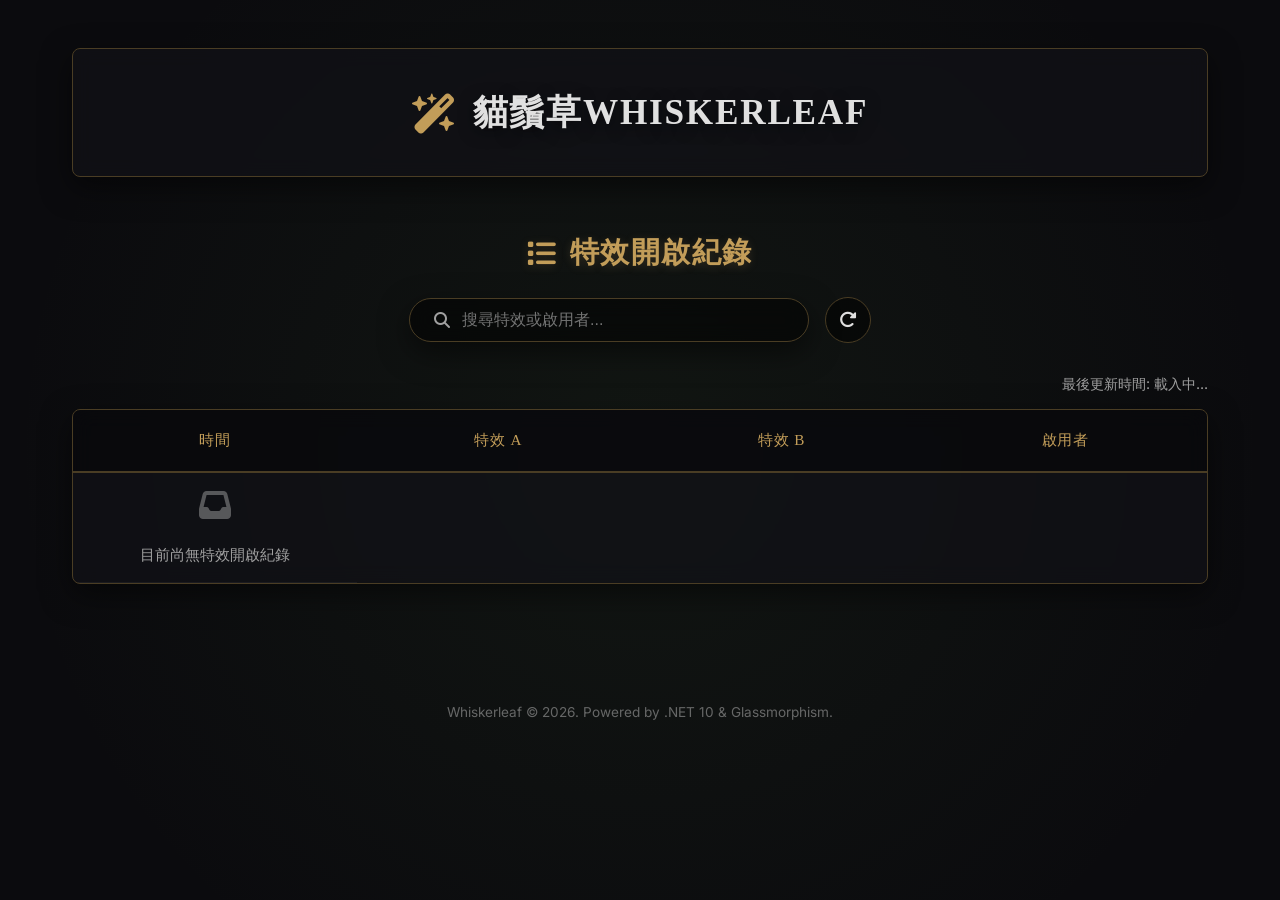
==== effects/index.html @ 4f3418e1 "Update new files." ====
<!DOCTYPE html>
<html lang="zh-TW">
<head>
    <meta charset="UTF-8">
    <meta name="viewport" content="width=device-width, initial-scale=1.0">
    <title>貓鬚草Whiskerleaf-公會特效紀錄</title>
    <link rel="stylesheet" href="style.css">
    <link href="https://fonts.googleapis.com/css2?family=Inter:wght@400;500;600;700&display=swap" rel="stylesheet">
    <link href="https://fonts.googleapis.com/css2?family=Outfit:wght@500;700&display=swap" rel="stylesheet">
    <link rel="stylesheet" href="https://cdnjs.cloudflare.com/ajax/libs/font-awesome/6.4.0/css/all.min.css">
    <link rel="icon" href="data:image/svg+xml,<svg xmlns=%22http://www.w3.org/2000/svg%22 viewBox=%220 0 100 100%22><text y=%22.9em%22 font-size=%2290%22>✨</text></svg>">
</head>
<body>


    <div class="container">
        <header class="glass-panel header">
            <div class="logo">
                <i class="fa-solid fa-wand-magic-sparkles"></i>
                <h1>貓鬚草Whiskerleaf</h1>
            </div>
        </header>

        <main class="content-area">
            <section id="history-tab" class="tab-content active">
                <div class="section-header">
                    <h2><i class="fa-solid fa-list"></i> 特效開啟紀錄</h2>
                    <div class="controls">
                        <div class="search-box glass-panel">
                            <i class="fa-solid fa-magnifying-glass"></i>
                            <input type="text" id="search-history" placeholder="搜尋特效或啟用者...">
                        </div>
                        <button class="refresh-btn" id="refresh-history"><i class="fa-solid fa-rotate-right"></i></button>
                    </div>
                </div>
                
                <p class="last-updated-text" id="lastUpdated" style="margin-bottom: 15px; color: var(--text-secondary); font-size: 0.9em; text-align: right;">最後更新時間: 載入中...</p>

                <div class="table-container glass-panel">
                    <table class="history-table">
                        <thead>
                            <tr>
                                <th style="width: 25%">時間</th>
                                <th style="width: 25%">特效 A</th>
                                <th style="width: 25%">特效 B</th>
                                <th style="width: 25%">啟用者</th>
                            </tr>
                        </thead>
                        <tbody id="history-tbody">
                            <tr>
                                <td colspan="4">
                                    <div class="loading-state">
                                        <div class="spinner"></div>
                                        <p>載入特效紀錄中...</p>
                                    </div>
                                </td>
                            </tr>
                        </tbody>
                    </table>
                </div>
                <div class="pagination" id="pagination">
                    <!-- 分頁將由 JS 生成 -->
                </div>
            </section>
        </main>
        
        <footer>
            <p>Whiskerleaf &copy; 2026. Powered by .NET 10 & Glassmorphism.</p>
        </footer>
    </div>

    <script src="app.js"></script>
</body>
</html>
---- effects/style.css ----
:root {
    --ffxiv-gold: #c29d59;
    --ffxiv-gold-bright: #e5c382;
    --ffxiv-dark-bg: rgba(18, 18, 24, 0.9);
    --ffxiv-border: #4a3d24;
    --text-primary: #e0e0e0;
    --text-secondary: #a0a0a0;
    --glass-bg: rgba(18, 18, 24, 0.7);
    
    /* Semantic Colors */
    --accent-color: var(--ffxiv-gold);
    --accent-hover: var(--ffxiv-gold-bright);
    --success-color: #10b981;
    --warning-color: #f59e0b;
    --idle-color: #64748b;
}

* {
    margin: 0;
    padding: 0;
    box-sizing: border-box;
}

body {
    font-family: 'Inter', 'Noto Sans TC', sans-serif;
    background-color: #0b0b0e;
    background-image: radial-gradient(circle at 50% 50%, rgba(78, 122, 60, 0.1) 0, transparent 80%), url('https://www.transparenttextures.com/patterns/dark-matter.png');
    color: var(--text-primary);
    min-height: 100vh;
    overflow-x: hidden;
    position: relative;
}

h1, h2, h3, .ffxiv-font {
    font-family: 'Georgia', serif;
    letter-spacing: 0.05em;
    text-transform: uppercase;
}

/* Glassmorphism Panel (FFXIV Style) */
.glass-panel {
    background: var(--glass-bg);
    backdrop-filter: blur(10px);
    -webkit-backdrop-filter: blur(10px);
    border: 1px solid var(--ffxiv-border);
    border-radius: 8px; /* Slightly sharper corners for a more game-UI feel */
    box-shadow: 0 10px 30px rgba(0, 0, 0, 0.5);
    transition: transform 0.3s ease, box-shadow 0.3s ease, border-color 0.3s ease;
}

/* Add hover effect to cards/panels if they act as containers */
.glass-panel:hover {
    border-color: rgba(194, 157, 89, 0.5);
    box-shadow: 0 15px 40px rgba(194, 157, 89, 0.1);
}

.container {
    max-width: 1200px;
    margin: 0 auto;
    padding: 3rem 2rem;
    display: flex;
    flex-direction: column;
    gap: 3.5rem;
}

/* Header */
.header {
    display: flex;
    align-items: center;
    justify-content: center;
    padding: 2.5rem 2rem;
}

.logo {
    display: flex;
    align-items: center;
    gap: 1rem;
    color: var(--ffxiv-gold);
}

.logo i {
    font-size: 2.5rem;
}

.logo h1 {
    font-size: 2.2rem;
    font-weight: 700;
    margin: 0;
    color: var(--text-primary);
    text-shadow: 0 4px 15px rgba(0, 0, 0, 0.5);
}

/* Content Area */
.content-area {
    display: flex;
    flex-direction: column;
    gap: 1.5rem;
}

/* Tab Content */
.tab-content {
    display: none;
    animation: fadeIn 0.4s ease;
}

.tab-content.active {
    display: block;
}

@keyframes fadeIn {
    from { opacity: 0; transform: translateY(10px); }
    to { opacity: 1; transform: translateY(0); }
}

/* Section Header */
.section-header {
    display: flex;
    flex-direction: column;
    justify-content: center;
    align-items: center;
    margin-bottom: 2rem;
    gap: 1.5rem;
}

.section-header h2 {
    font-size: 1.8rem;
    color: var(--ffxiv-gold);
    display: flex;
    align-items: center;
    gap: 0.75rem;
    text-shadow: 0 2px 10px rgba(194, 157, 89, 0.2);
}

.controls {
    display: flex;
    gap: 1rem;
    align-items: center;
    justify-content: center;
    width: 100%;
}

/* Search Box */
.search-box {
    display: flex;
    align-items: center;
    padding: 0.75rem 1.5rem;
    gap: 0.75rem;
    background: rgba(0, 0, 0, 0.5);
    border: 1px solid var(--ffxiv-border);
    border-radius: 30px;
    transition: all 0.3s ease;
    width: 100%;
    max-width: 400px;
}

.search-box:focus-within {
    border-color: var(--ffxiv-gold);
    box-shadow: 0 0 10px rgba(194, 157, 89, 0.2);
}

.search-box i {
    color: var(--text-secondary);
}

.search-box input {
    background: transparent;
    border: none;
    color: var(--text-primary);
    outline: none;
    font-size: 1rem;
    width: 100%;
}

.search-box input::placeholder {
    color: var(--text-secondary);
    opacity: 0.7;
}

/* Buttons */
.refresh-btn {
    background: rgba(0, 0, 0, 0.5);
    border: 1px solid var(--ffxiv-border);
    color: var(--text-primary);
    width: 46px;
    height: 46px;
    border-radius: 50%;
    display: flex;
    align-items: center;
    justify-content: center;
    cursor: pointer;
    transition: all 0.3s ease;
    font-size: 1.1rem;
}

.refresh-btn:hover {
    background: var(--ffxiv-gold);
    color: #000;
    border-color: var(--ffxiv-gold);
}

/* Table */
.table-container {
    overflow-x: auto;
    padding: 0; /* Remove inner padding so table goes edge to edge */
}

.history-table {
    width: 100%;
    border-collapse: collapse;
    text-align: center;
}

.history-table th {
    background: rgba(0, 0, 0, 0.4);
    color: var(--ffxiv-gold);
    font-family: 'Georgia', serif;
    font-weight: 500;
    letter-spacing: 0.05em;
    padding: 1.25rem 1rem;
    font-size: 0.95rem;
    border-bottom: 2px solid var(--ffxiv-border);
    white-space: nowrap;
}

.history-table td {
    padding: 1rem;
    border-bottom: 1px solid rgba(255, 255, 255, 0.05);
    font-size: 0.95rem;
    vertical-align: middle;
}

.history-table tbody tr:hover {
    background: rgba(194, 157, 89, 0.05);
}

/* Tooltip and badges from previous style */
.item-container {
    position: relative;
    display: inline-block;
    padding: 2px 6px;
    margin: 2px;
    background: rgba(255, 255, 255, 0.05);
    border: 1px solid var(--ffxiv-border);
    border-radius: 4px;
    font-size: 0.85rem;
    cursor: help;
}

.item-container:hover {
    background: rgba(194, 157, 89, 0.15);
    border-color: var(--ffxiv-gold);
}

.item-tooltip {
    visibility: hidden;
    position: absolute;
    bottom: 100%;
    left: 50%;
    transform: translateX(-50%) translateY(10px);
    background: rgba(18, 18, 24, 0.95);
    border: 1px solid var(--ffxiv-gold);
    padding: 0.75rem;
    border-radius: 6px;
    width: max-content;
    z-index: 10;
    opacity: 0;
    transition: all 0.2s ease;
    pointer-events: none;
    box-shadow: 0 4px 15px rgba(0, 0, 0, 0.5);
    font-family: 'Inter', sans-serif;
}

.item-container:hover .item-tooltip {
    visibility: visible;
    opacity: 1;
    transform: translateX(-50%) translateY(-5px);
}

.tooltip-title {
    color: var(--ffxiv-gold);
    font-weight: 600;
    margin-bottom: 4px;
    border-bottom: 1px solid var(--ffxiv-border);
    padding-bottom: 4px;
}

.tooltip-price {
    color: var(--text-primary);
}
.tooltip-price span {
    color: var(--success-color);
    font-weight: 500;
}

.tooltip-source {
    color: var(--text-secondary);
    font-size: 0.8rem;
    margin-top: 4px;
}

/* Pagination */
.pagination {
    display: flex;
    justify-content: center;
    gap: 0.5rem;
    margin-top: 2rem;
}

.page-btn {
    background: rgba(0, 0, 0, 0.4);
    border: 1px solid var(--ffxiv-border);
    color: var(--text-primary);
    width: 36px;
    height: 36px;
    border-radius: 6px;
    cursor: pointer;
    transition: all 0.2s ease;
    display: flex;
    align-items: center;
    justify-content: center;
    font-family: 'Inter', sans-serif;
}

.page-btn:hover {
    background: rgba(194, 157, 89, 0.2);
    border-color: var(--ffxiv-gold);
}

.page-btn.active {
    background: var(--ffxiv-gold);
    color: #000;
    border-color: var(--ffxiv-gold);
    font-weight: 600;
}

/* Loading State */
.loading-state {
    display: flex;
    flex-direction: column;
    align-items: center;
    justify-content: center;
    padding: 3rem;
    color: var(--text-secondary);
    gap: 1rem;
}

.spinner {
    width: 40px;
    height: 40px;
    border: 3px solid rgba(194, 157, 89, 0.2);
    border-top-color: var(--ffxiv-gold);
    border-radius: 50%;
    animation: spin 1s linear infinite;
}

@keyframes spin {
    to { transform: rotate(360deg); }
}

/* Footer */
footer {
    text-align: center;
    color: var(--text-secondary);
    font-size: 0.85rem;
    margin-top: 2rem;
    padding-bottom: 2rem;
    opacity: 0.6;
}
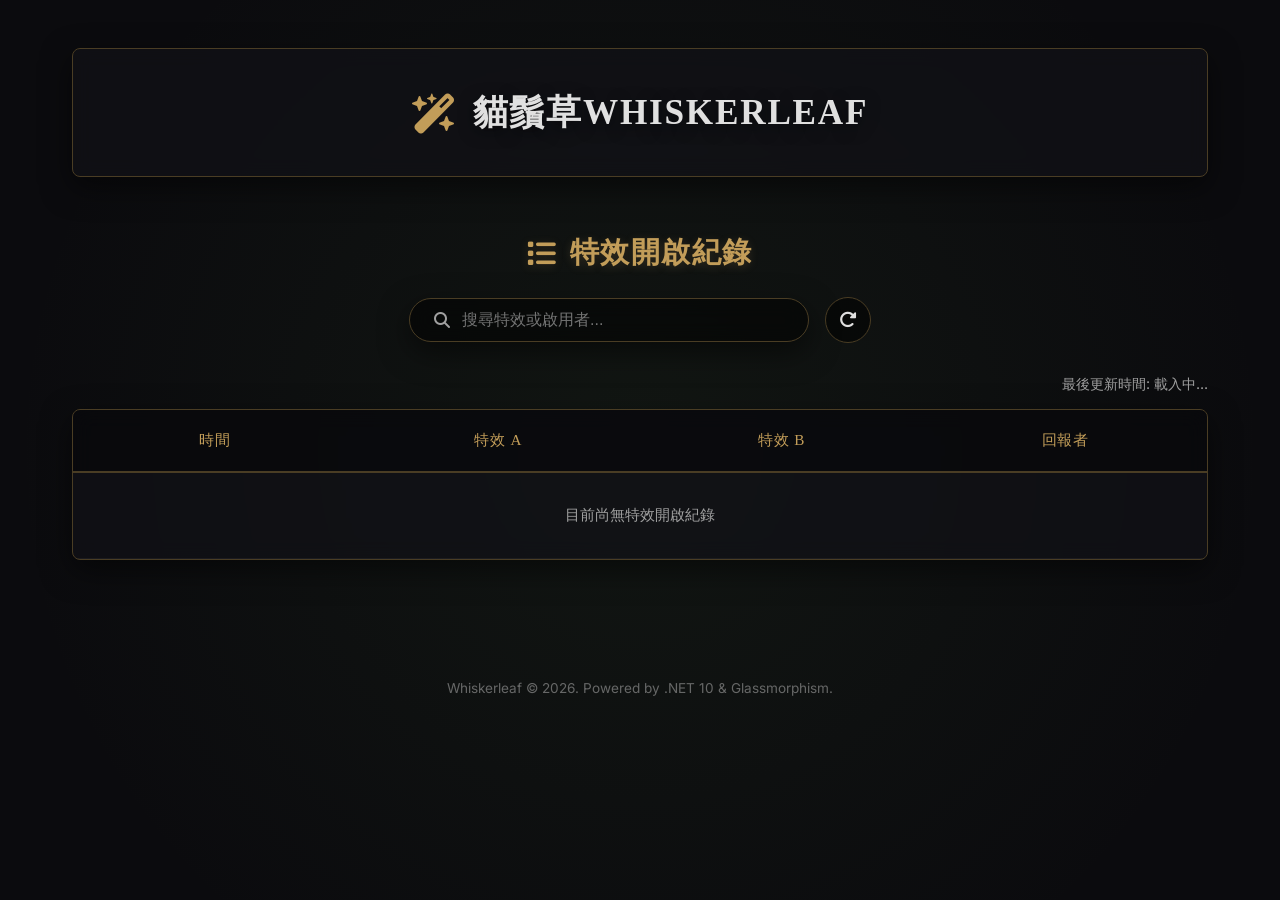
==== commit c18b1657: "Update page style." ====
--- a/effects/index.html
+++ b/effects/index.html
@@ -43,7 +43,7 @@
                                 <th style="width: 25%">時間</th>
                                 <th style="width: 25%">特效 A</th>
                                 <th style="width: 25%">特效 B</th>
-                                <th style="width: 25%">啟用者</th>
+                                <th style="width: 25%">回報者</th>
                             </tr>
                         </thead>
                         <tbody id="history-tbody">
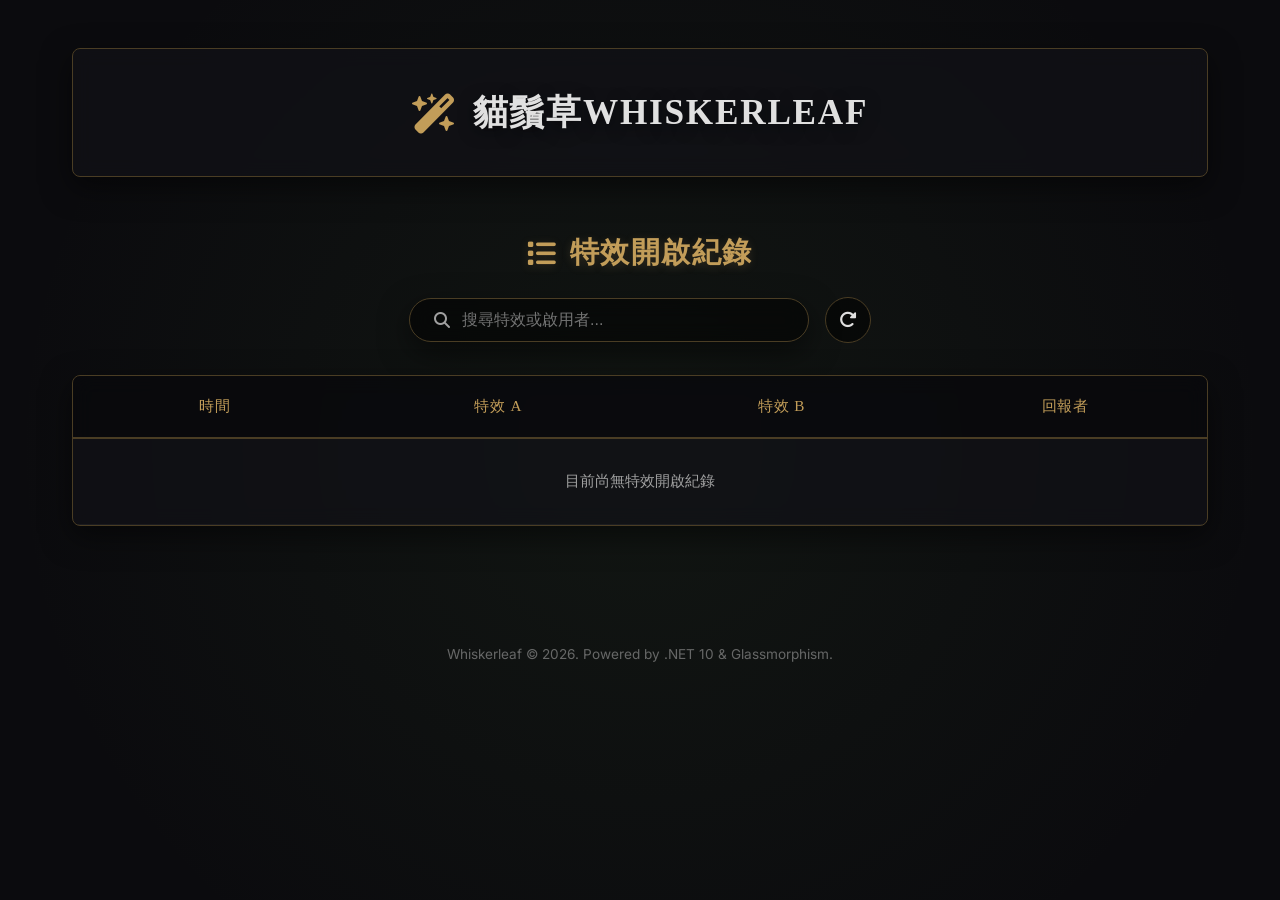
==== commit 13ea0276: "Remove last update time display." ====
--- a/effects/index.html
+++ b/effects/index.html
@@ -34,7 +34,7 @@
                     </div>
                 </div>
                 
-                <p class="last-updated-text" id="lastUpdated" style="margin-bottom: 15px; color: var(--text-secondary); font-size: 0.9em; text-align: right;">最後更新時間: 載入中...</p>
+
 
                 <div class="table-container glass-panel">
                     <table class="history-table">
